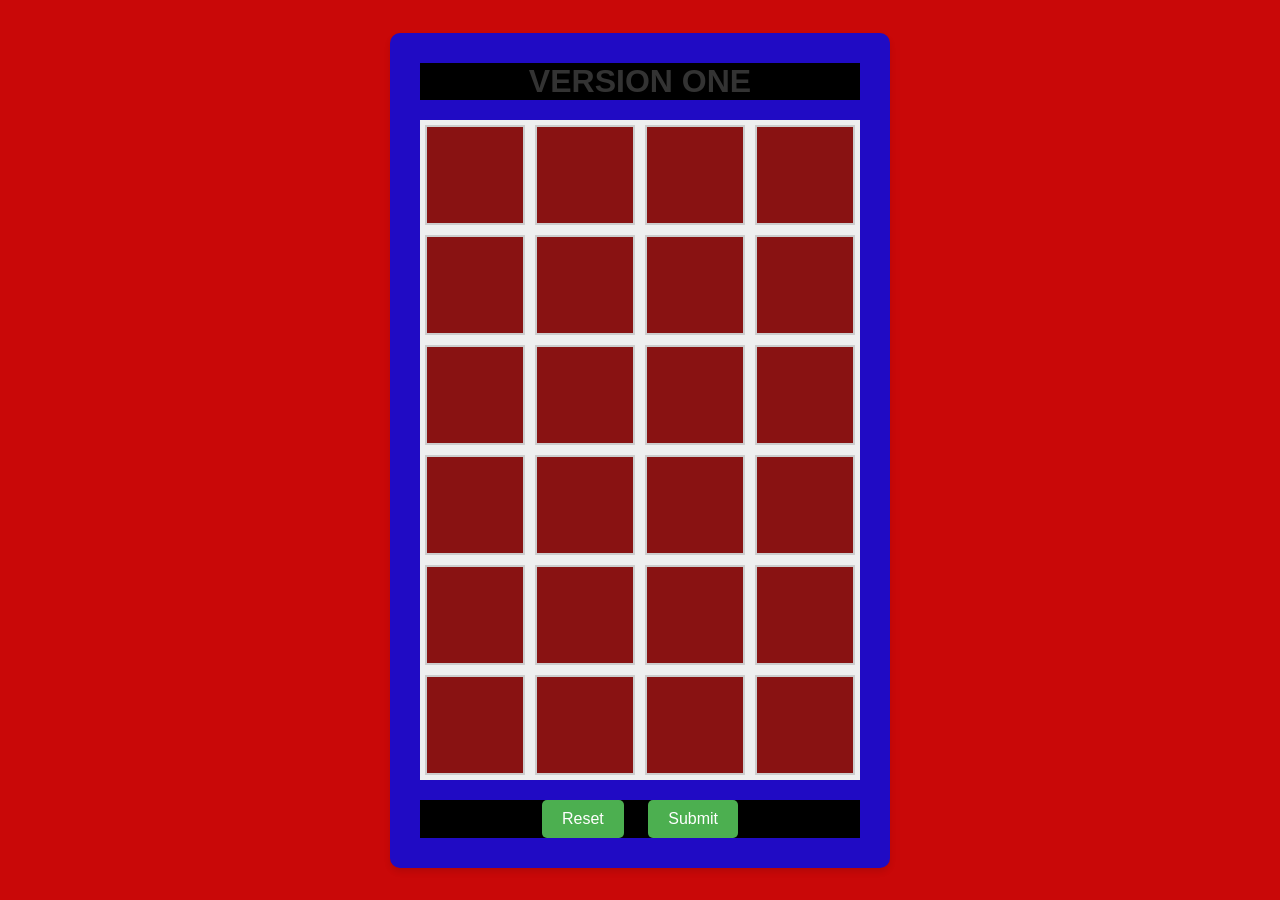
==== V1 /index.html @ 132ca58a "Fix bugs in main.js and script.js, add CLAUDE.md Fix multiple runtime errors preventing the grid app" ====
<!DOCTYPE html>
<html lang="en">
    <head> 
        <link rel="stylesheet" href="styles.css">
         <meta charset="UTF-8">
        <meta name="viewport" content="width=device-width, initial-scale=1.0">
        <title>V1 TEST PoE</title>
        
    </head>
    <body>
        <div class="container">
            <h1>VERSION ONE</h1>


            <div class="grid" id="grid">
        </div>
          
        <div class="controls">
            <button id="reset">Reset</button>
            <button id="submit">Submit</button>
        </div>
         
        <div id="feedback"></div>
        </div>

        
       <script src="main.js"></script>
    </body>
</html>
---- V1 /styles.css ----
* {
    margin: 0; 
    padding: 0; 
    box-sizing: border-box;
    background-color: black; 
}

body { 
    font-family: Arial, Helvetica, sans-serif; 
    background-color: #c90808;
    display: flex; 
    /* arrange items in a container in horizontally or vertically
    allows <body> child elements be arranged using flexbox rules */
    justify-content: center;
    align-items: center; 
    min-height: 100vh; 
}

.container {
    background: rgb(32, 11, 196); 
    padding: 30px; 
    border-radius: 10px; 
    box-shadow: 0 4px 6px rgba(0,0,0,0.1);
    /* adds a shadow effect to the container = gives it a eleveted (lifted) look */
    text-align: center;

}

h1 {
     margin-bottom: 20px; 
     /* this adds space below the heading, seperating it from the heading */ 
     color: #333; 

}

    .grid {
        display: grid; 
        grid-template-columns: repeat(4, 100px); 
        grid-template-rows: repeat(6, 100px); 
        gap: 10px;
        margin: 20px auto; 
        background: #eee; 
        padding: 5px; 
    
    }

    .cell {
        background: rgb(137, 18, 18); 
        border: 2px solid #ccc; 
        cursor: pointer; 
        display: flex; 
        align-items: center; 
        justify-content: center; 
        transition: all 0.3s; 

    }

    .cell:hover { 
        background: #2196f3; 
      

    }
     .cell.selected {
        background: #2196f3; 
        border-color: #1976D2; 
     }
     .controls { 
        margin-top: 20px; 
     }
      
     button { 
        padding: 10px 20px; 
        margin: 0 10px; 
        font-size: 16px; 
        cursor: pointer;
        border: none; 
        border-radius: 5px; 
        /* used to create rounded corners on the button */
        background: #4CAF50; 
        color: white; 

     }

     button:hover {
        /* changes the styling of the cells when the user hovers over them with the mouse */
        margin-top: 20px; 
        padding: 15px; 
        border-radius: 5px; 
        min-height: 50px; 

     }
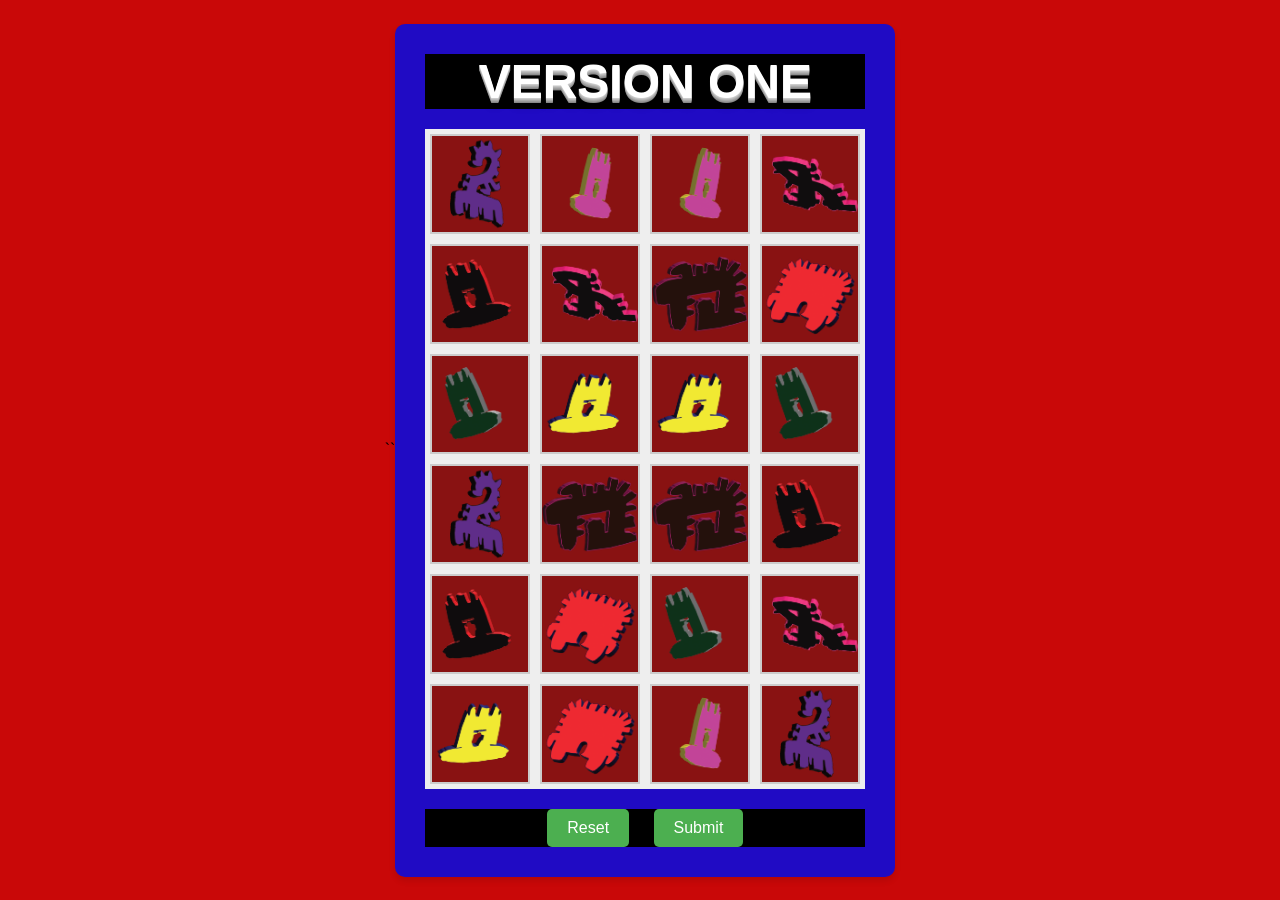
==== commit 6b375b3b: "V1_PoE" ====
--- a/V1 /index.html
+++ b/V1 /index.html
@@ -1,4 +1,4 @@
-<!DOCTYPE html>
+``<!DOCTYPE html>
 <html lang="en">
     <head> 
         <link rel="stylesheet" href="styles.css">
--- a/V1 /styles.css
+++ b/V1 /styles.css
@@ -27,9 +27,18 @@
 }
 
 h1 {
-     margin-bottom: 20px; 
-     /* this adds space below the heading, seperating it from the heading */ 
-     color: #333; 
+     margin-bottom: 20px;
+     /* this adds space below the heading, seperating it from the heading */
+     color: #fff;
+     font-size: 48px;
+     text-shadow:
+       0 1px 0 #ccc,
+       0 2px 0 #bbb,
+       0 3px 0 #aaa,
+       0 4px 0 #999,
+       0 5px 0 #888,
+       0 6px 5px rgba(0, 0, 0, 0.4),
+       0 7px 10px rgba(0, 0, 0, 0.2);
 
 }
 
@@ -55,8 +64,17 @@
 
     }
 
-    .cell:hover { 
-        background: #2196f3; 
+    .cell img {
+        width: 100%;
+        height: 100%;
+        object-fit: cover;
+        background: transparent;
+        pointer-events: none;
+        /* pointer-events: none stops the image from intercepting clicks — the cell handles clicks instead */
+    }
+
+    .cell:hover {
+        background: #2196f3;
       
 
     }
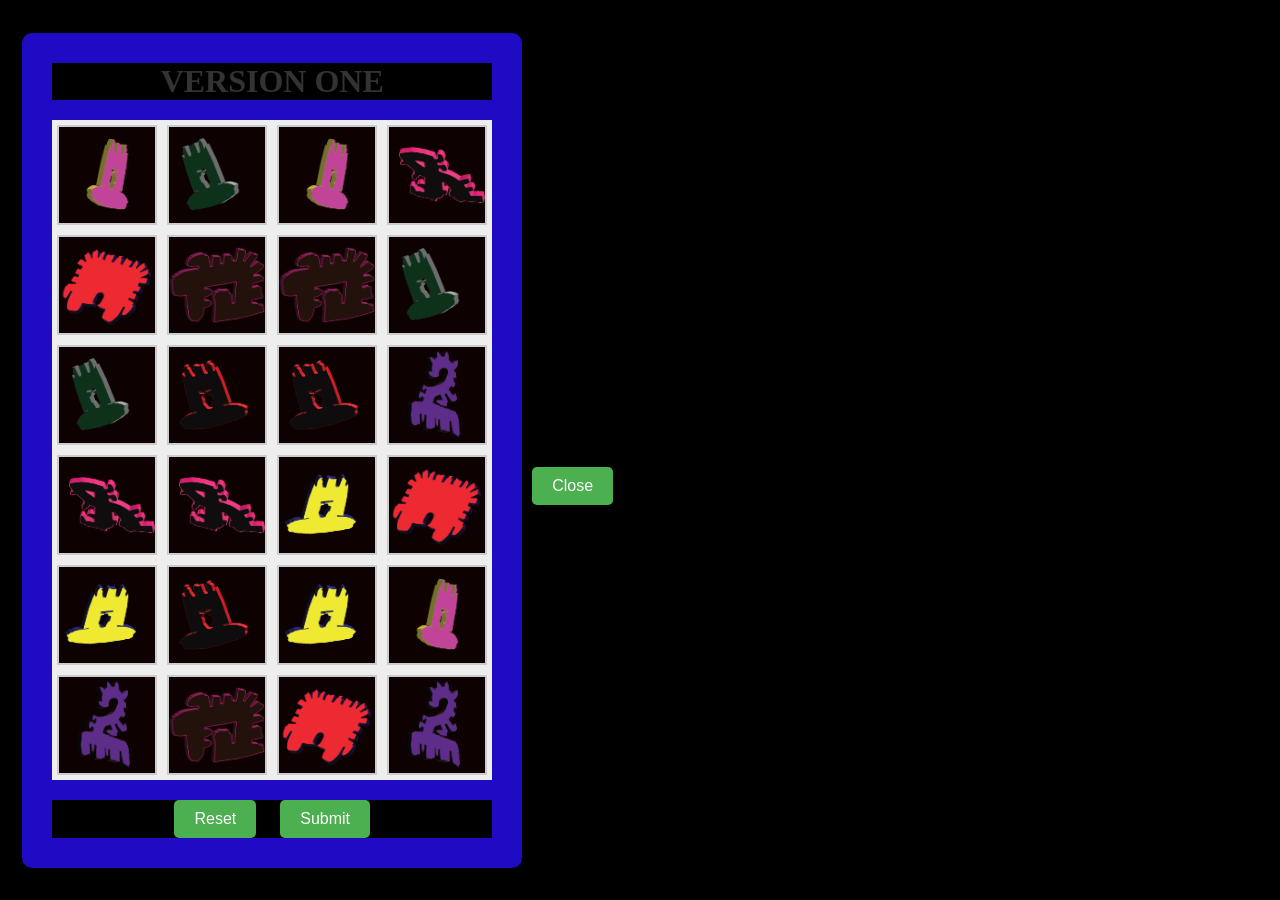
==== commit 7355a8be: "Add popup ruleset, randomised images, and style updates - Add modal popup that appears on submit wit" ====
--- a/V1 /index.html
+++ b/V1 /index.html
@@ -23,7 +23,18 @@
         <div id="feedback"></div>
         </div>
 
-        
+        <!-- Popup modal for Western ordering detection -->
+        <div id="modal-overlay" class="modal-overlay">
+            <div class="modal">
+                <p class="modal-heading">You followed Western ordering.</p>
+                <p>You have been compromised and allowed the English language to define and misinterpret what these symbols mean.</p>
+                <p>This is how colonial frameworks impose meaning on Afro-Caribbean knowledge systems.</p>
+                <p class="modal-citation">— Clapperton Mavhunga, <em>"What Do Science, Technology, and Innovation Mean from Africa?"</em></p>
+                <button id="modal-close">Close</button>
+            </div>
+        </div>
+
+
        <script src="main.js"></script>
     </body>
 </html>
--- a/V1 /styles.css
+++ b/V1 /styles.css
@@ -6,7 +6,7 @@
 }
 
 body { 
-    font-family: Arial, Helvetica, sans-serif; 
+    font-family:Impact, Haettenschweiler, 'Arial Narrow Bold', sans-serif
     background-color: #c90808;
     display: flex; 
     /* arrange items in a container in horizontally or vertically
@@ -27,18 +27,9 @@
 }
 
 h1 {
-     margin-bottom: 20px;
-     /* this adds space below the heading, seperating it from the heading */
-     color: #fff;
-     font-size: 48px;
-     text-shadow:
-       0 1px 0 #ccc,
-       0 2px 0 #bbb,
-       0 3px 0 #aaa,
-       0 4px 0 #999,
-       0 5px 0 #888,
-       0 6px 5px rgba(0, 0, 0, 0.4),
-       0 7px 10px rgba(0, 0, 0, 0.2);
+     margin-bottom: 20px; 
+     /* this adds space below the heading, seperating it from the heading */ 
+     color: #333; 
 
 }
 
@@ -54,7 +45,7 @@
     }
 
     .cell {
-        background: rgb(137, 18, 18); 
+        background: rgb(14, 1, 1); 
         border: 2px solid #ccc; 
         cursor: pointer; 
         display: flex; 
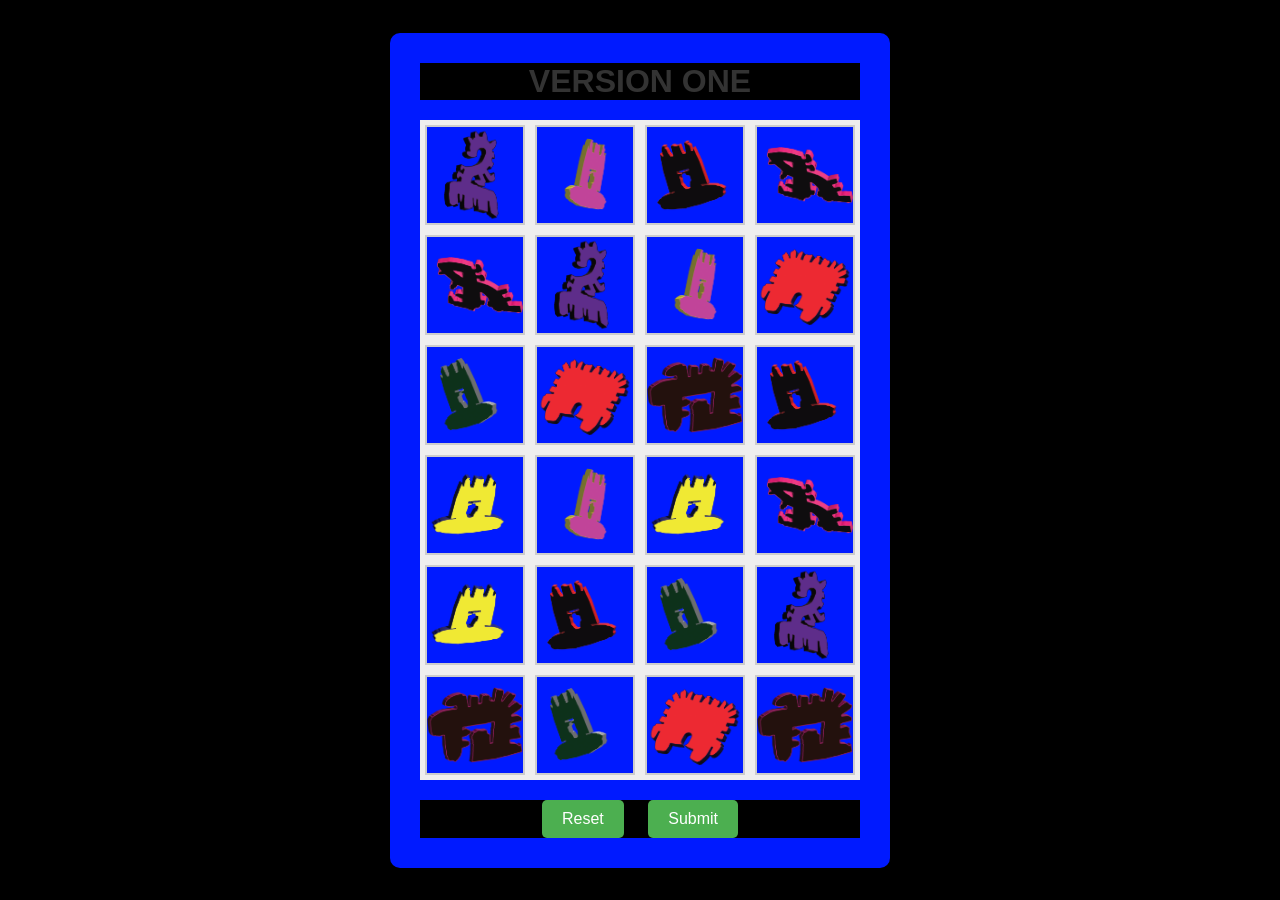
==== commit ab85cc5f: "Fix HTML/CSS bugs, add modal styles, update colours - Remove stray backticks from index.html DOCTYPE" ====
--- a/V1 /index.html
+++ b/V1 /index.html
@@ -1,4 +1,4 @@
-``<!DOCTYPE html>
+<!DOCTYPE html>
 <html lang="en">
     <head> 
         <link rel="stylesheet" href="styles.css">
--- a/V1 /styles.css
+++ b/V1 /styles.css
@@ -6,8 +6,8 @@
 }
 
 body { 
-    font-family:Impact, Haettenschweiler, 'Arial Narrow Bold', sans-serif
-    background-color: #c90808;
+    font-family: Impact, Haettenschweiler, 'Arial Narrow Bold', sans-serif;
+    background-color: black;
     display: flex; 
     /* arrange items in a container in horizontally or vertically
     allows <body> child elements be arranged using flexbox rules */
@@ -17,7 +17,7 @@
 }
 
 .container {
-    background: rgb(32, 11, 196); 
+    background: rgb(0, 26, 255); 
     padding: 30px; 
     border-radius: 10px; 
     box-shadow: 0 4px 6px rgba(0,0,0,0.1);
@@ -45,7 +45,7 @@
     }
 
     .cell {
-        background: rgb(14, 1, 1); 
+        background: rgb(0, 26, 255); 
         border: 2px solid #ccc; 
         cursor: pointer; 
         display: flex; 
@@ -92,9 +92,85 @@
 
      button:hover {
         /* changes the styling of the cells when the user hovers over them with the mouse */
-        margin-top: 20px; 
-        padding: 15px; 
-        border-radius: 5px; 
-        min-height: 50px; 
+        margin-top: 20px;
+        padding: 15px;
+        border-radius: 5px;
+        min-height: 50px;
 
+     }
+
+     /* .modal-overlay = the full-screen dark backdrop behind the popup.
+        Hidden by default (display: none), positioned fixed so it stays in place over everything.
+        rgba(0,0,0,0.85) = black at 85% opacity so the page is still slightly visible behind it.
+        z-index: 100 = makes sure it sits on top of all other elements on the page. */
+     .modal-overlay {
+        display: none;
+        position: fixed;
+        top: 0;
+        left: 0;
+        width: 100%;
+        height: 100%;
+        background: rgba(0, 0, 0, 0.85);
+        justify-content: center;
+        align-items: center;
+        z-index: 100;
+     }
+
+     /* .modal-overlay.active = when JavaScript adds the 'active' class,
+        it switches from display: none to display: flex, making the overlay visible
+        and centering the modal box inside it using justify-content and align-items from above. */
+     .modal-overlay.active {
+        display: flex;
+     }
+
+     /* .modal = the actual popup box itself that sits inside the overlay.
+        Dark background (#1a1a1a) with white text, padded, rounded corners,
+        max-width stops it getting too wide on big screens.
+        line-height: 1.7 = spacing between lines of text for readability.
+        Red border matches the site's colour scheme. */
+     .modal {
+        background: #1a1a1a;
+        color: #fff;
+        padding: 40px;
+        border-radius: 10px;
+        max-width: 550px;
+        text-align: left;
+        line-height: 1.7;
+        border: 2px solid #c90808;
+     }
+
+     /* .modal-heading = styles the first line "You followed Western ordering."
+        Larger red text to make it stand out as a title/warning. */
+     .modal-heading {
+        font-size: 22px;
+        font-weight: bold;
+        margin-bottom: 20px;
+        color: #c90808;
+     }
+
+     /* .modal p = targets all <p> paragraph elements inside the modal.
+        Adds spacing between each paragraph and transparent background
+        so the dark modal background shows through. */
+     .modal p {
+        margin-bottom: 15px;
+        background: transparent;
+     }
+
+     /* .modal-citation = styles the Mavhunga quote attribution at the bottom.
+        Italic, smaller, and grey (#aaa) to visually separate it from the main text. */
+     .modal-citation {
+        font-style: italic;
+        color: #aaa;
+        margin-top: 20px;
+        font-size: 14px;
+     }
+
+     /* .modal button = styles the Close button inside the modal.
+        Full width (display: block + width: 100%) with red background
+        to match the site theme. Inherits font-size, colour, border-radius from the main button rule above. */
+     .modal button {
+        margin-top: 20px;
+        background: #c90808;
+        display: block;
+        width: 100%;
      }
